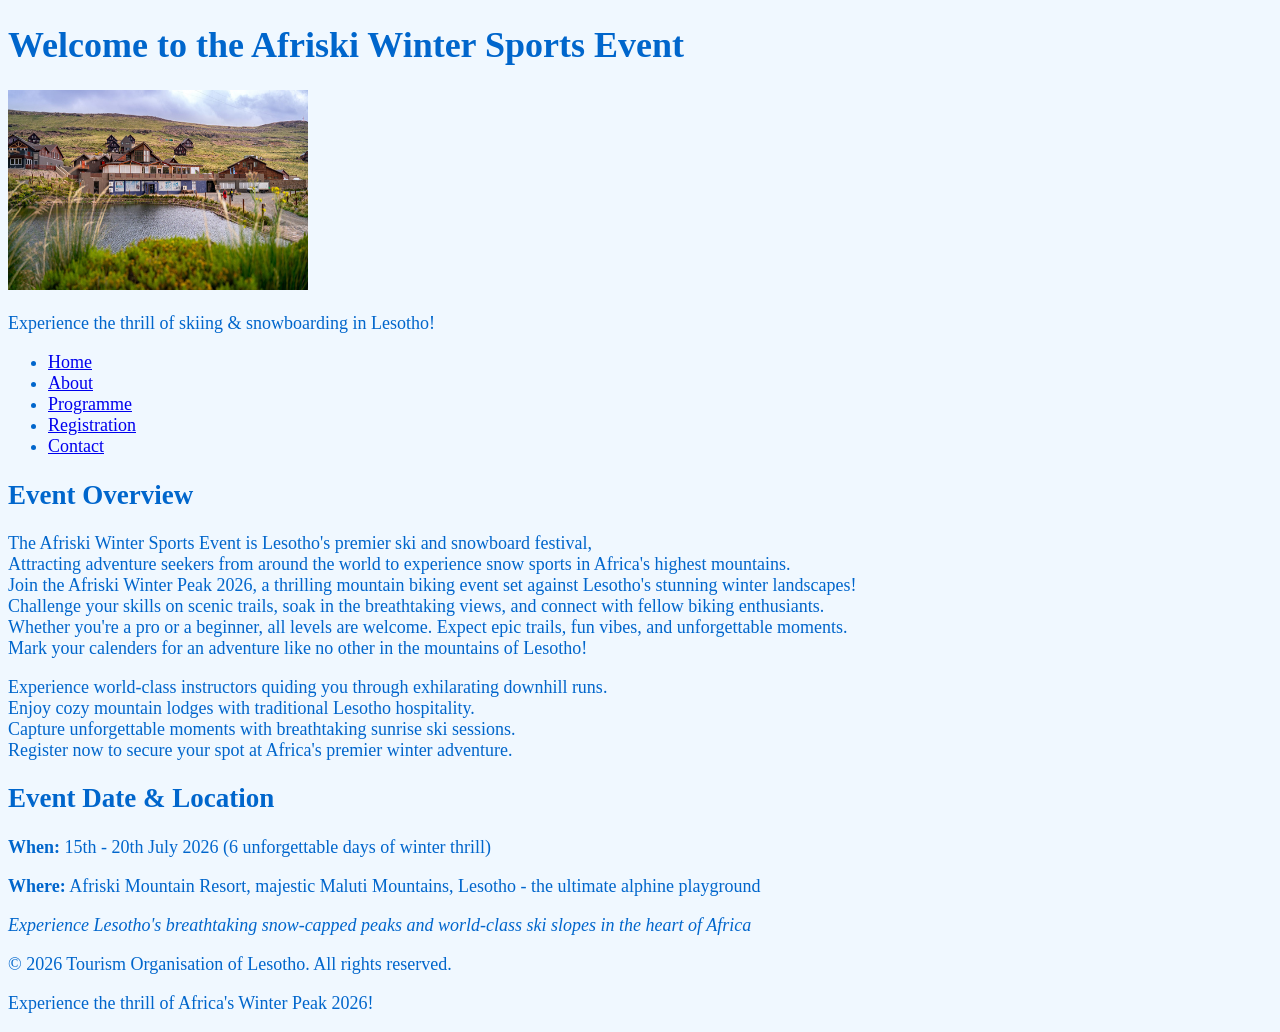
==== index.html @ 8d0df7b2 "Update index.html" ====
<!DOCTYPE html>
<html>
<head>
	<meta charset="utf-8">
	<meta name="viewport" content="width=device-width, initial-scale=1">
	<title>Afriski Winter Sports Event- Tourism Promotion</title>
	
</head>
<body bgcolor="#f0f8ff" text="333333">
	<font face="Verdana" size="4" color="#0066cc">
	<!--Header Section-->
	<header>
	
			<h1>Welcome to the Afriski Winter Sports Event</h1>
			<img src="Afriski.jpg" width="300" height="200" alt="Afriski Mountain Resort">
			<p> Experience the thrill of skiing & snowboarding in Lesotho!</p>
	  
	    <nav>
	    <ul>
	    	<li><a href="index.html">Home</a></li>
	    	<li><a href="about.html">About</a></li>
	    	<li><a href="programme.html">Programme</a></li>
	    	<li><a href="registration.html">Registration</a></li>
	    	<li><a href="contact.html">Contact</a></li>
	   </ul>
	     </nav>
	 </header>
	 <!--Main Section-->
	<main>
		
		<h2>Event Overview</h2>
			
			<p>The Afriski Winter Sports Event is Lesotho's premier ski and snowboard festival, <br>
			  Attracting adventure seekers from around the world to experience snow sports in Africa's highest mountains. <br>
             Join the Afriski Winter Peak 2026, a thrilling mountain biking event set against Lesotho's stunning winter landscapes!<br>
			 Challenge your skills on scenic trails, soak in the breathtaking views, and connect with fellow biking enthusiants. <br>
			 Whether you're a pro or a beginner, all levels are welcome. Expect epic trails, fun vibes, and unforgettable moments. <br>
		     Mark your calenders for an adventure like no other in the mountains of Lesotho!</p>

		<p> Experience world-class instructors quiding you through exhilarating downhill runs.<br>
		       Enjoy cozy mountain lodges with traditional Lesotho hospitality.<br>
		       Capture unforgettable moments with breathtaking sunrise ski sessions.<br>
		       Register now to secure your spot at Africa's premier winter adventure. </p>
			
		
		<h2>Event Date & Location</h2>
			
		<p><strong> When:</strong> 15th - 20th July 2026 (6 unforgettable days of winter thrill)</p>
		<p><strong> Where:</strong> Afriski Mountain Resort, majestic Maluti Mountains, Lesotho - the ultimate alphine playground</p>
		<p><em>Experience Lesotho's breathtaking snow-capped peaks and world-class ski slopes in the heart of Africa</em></p>
 	</main>
 	
 	<!--Footer Section-->
 	<footer>
 		<p>&copy; 2026 Tourism Organisation of Lesotho. All rights reserved.</p>
		<p class= "footer-tagline">Experience the thrill of Africa's Winter Peak 2026!</p>
 	</footer>

	</font>
</body>
</html>
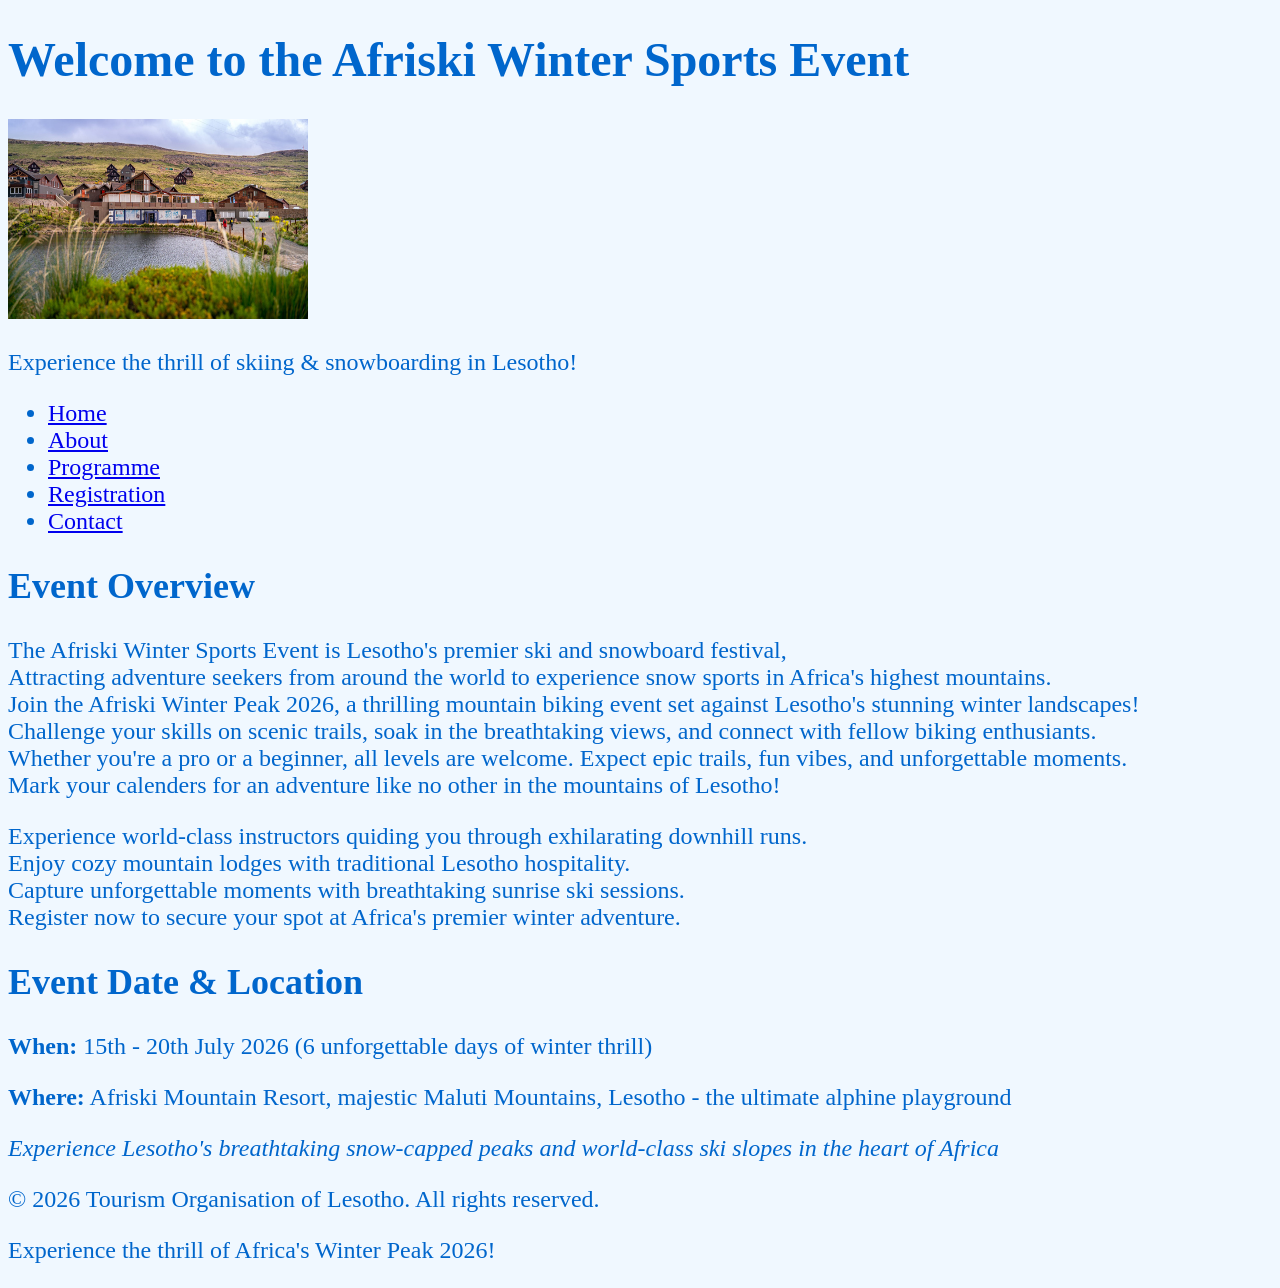
==== commit cbdf9cab: "Update index.html" ====
--- a/index.html
+++ b/index.html
@@ -7,7 +7,7 @@
 	
 </head>
 <body bgcolor="#f0f8ff" text="333333">
-	<font face="Verdana" size="4" color="#0066cc">
+	<font face="Verdana" size="5" color="#0066cc">
 	<!--Header Section-->
 	<header>
 	
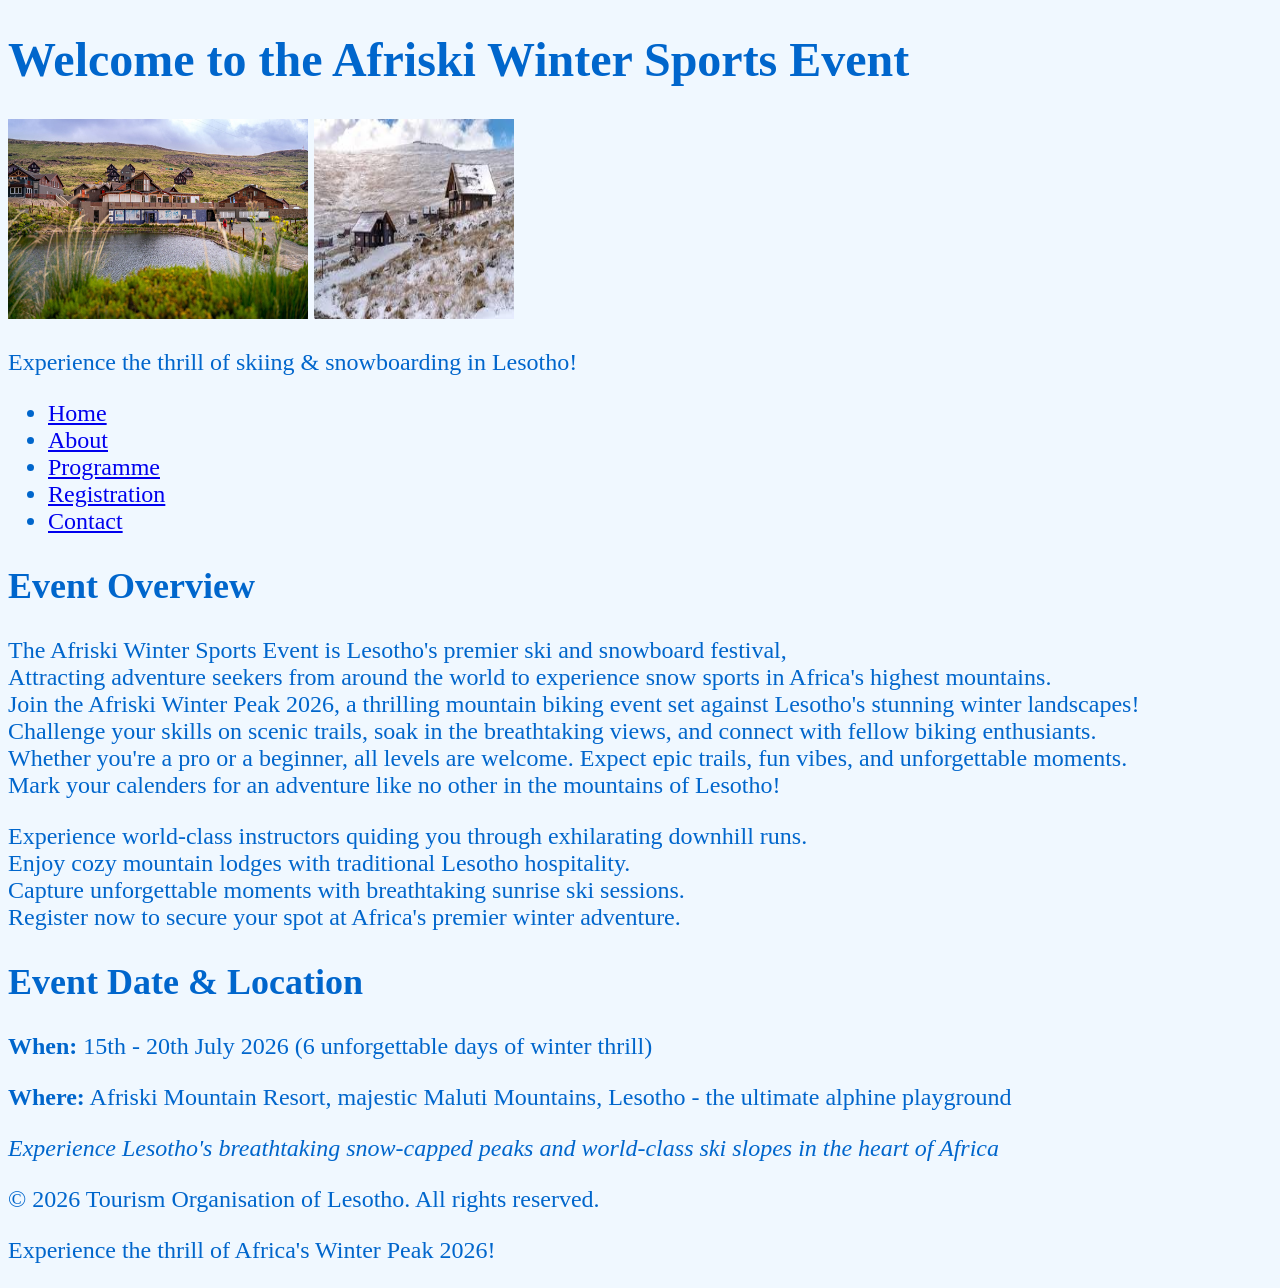
==== commit 19f6137f: "Update index.html" ====
--- a/index.html
+++ b/index.html
@@ -13,6 +13,7 @@
 	
 			<h1>Welcome to the Afriski Winter Sports Event</h1>
 			<img src="Afriski.jpg" width="300" height="200" alt="Afriski Mountain Resort">
+            <img src="beauty.JPG" width="200" height="200" alt="Afriski beauty">
 			<p> Experience the thrill of skiing & snowboarding in Lesotho!</p>
 	  
 	    <nav>
@@ -50,12 +51,17 @@
 		<p><em>Experience Lesotho's breathtaking snow-capped peaks and world-class ski slopes in the heart of Africa</em></p>
  	</main>
  	
- 	<!--Footer Section-->
+ 	
+		
+		<!--Footer Section-->
  	<footer>
  		<p>&copy; 2026 Tourism Organisation of Lesotho. All rights reserved.</p>
+		
 		<p class= "footer-tagline">Experience the thrill of Africa's Winter Peak 2026!</p>
  	</footer>
 
+	
+	
 	</font>
 </body>
 </html>
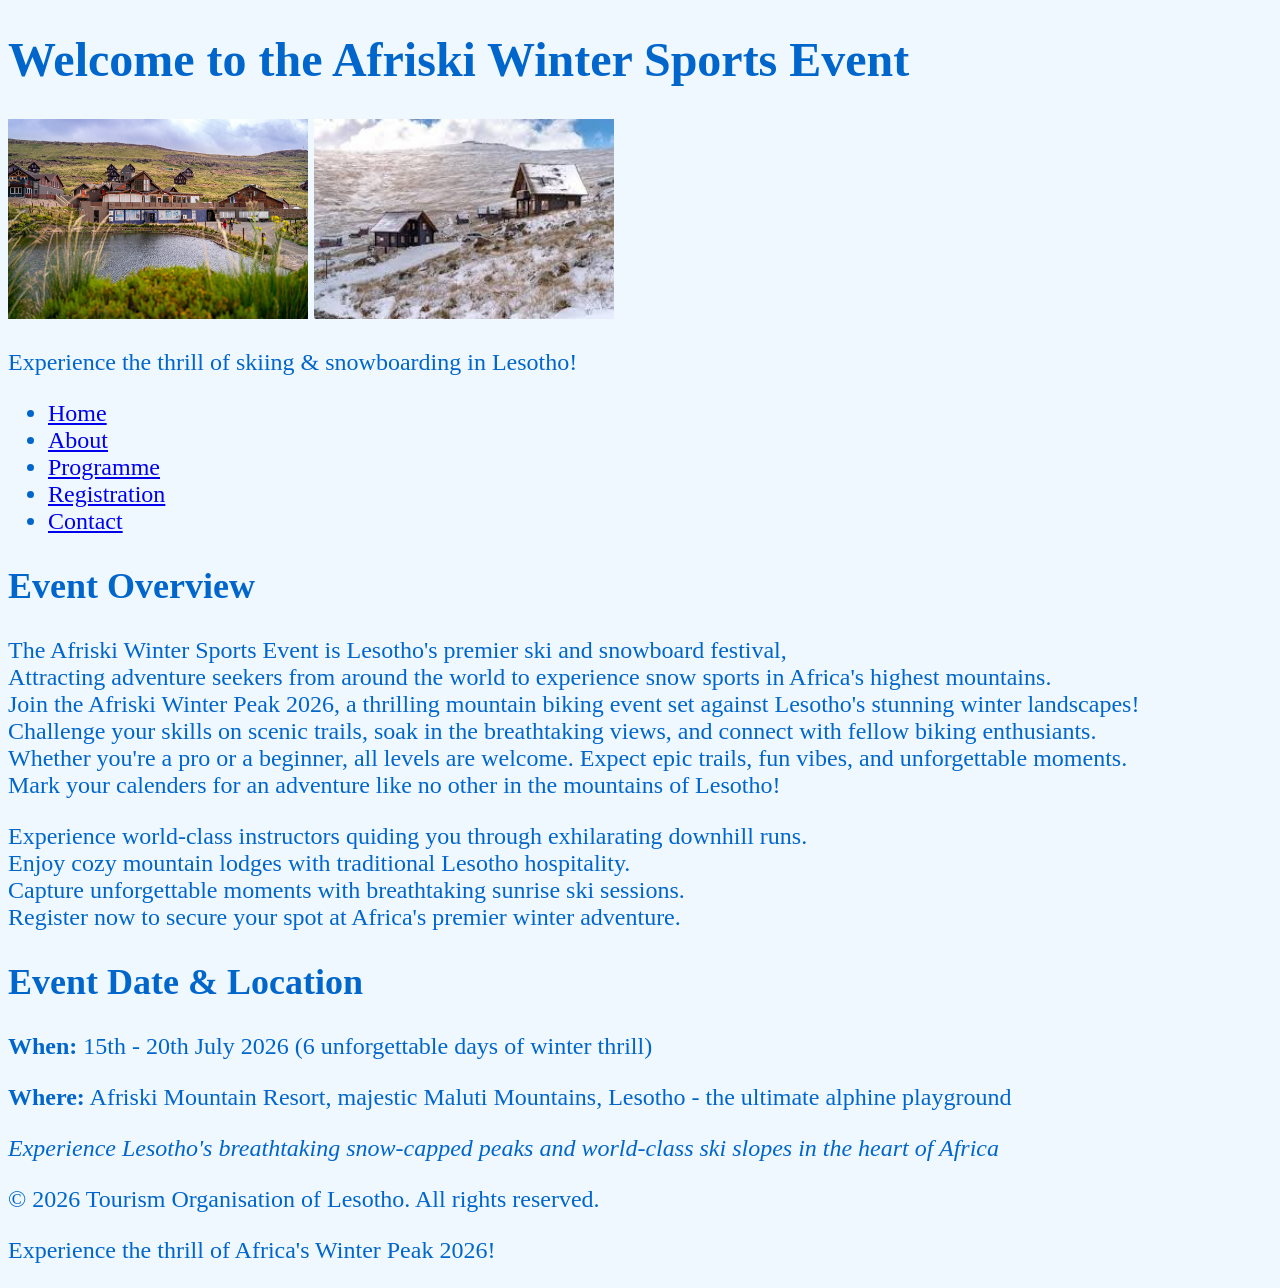
==== commit e35899dc: "Update index.html" ====
--- a/index.html
+++ b/index.html
@@ -13,7 +13,7 @@
 	
 			<h1>Welcome to the Afriski Winter Sports Event</h1>
 			<img src="Afriski.jpg" width="300" height="200" alt="Afriski Mountain Resort">
-            <img src="beauty.JPG" width="200" height="200" alt="Afriski beauty">
+            <img src="beauty.JPG" width="300" height="200" alt="Afriski beauty">
 			<p> Experience the thrill of skiing & snowboarding in Lesotho!</p>
 	  
 	    <nav>
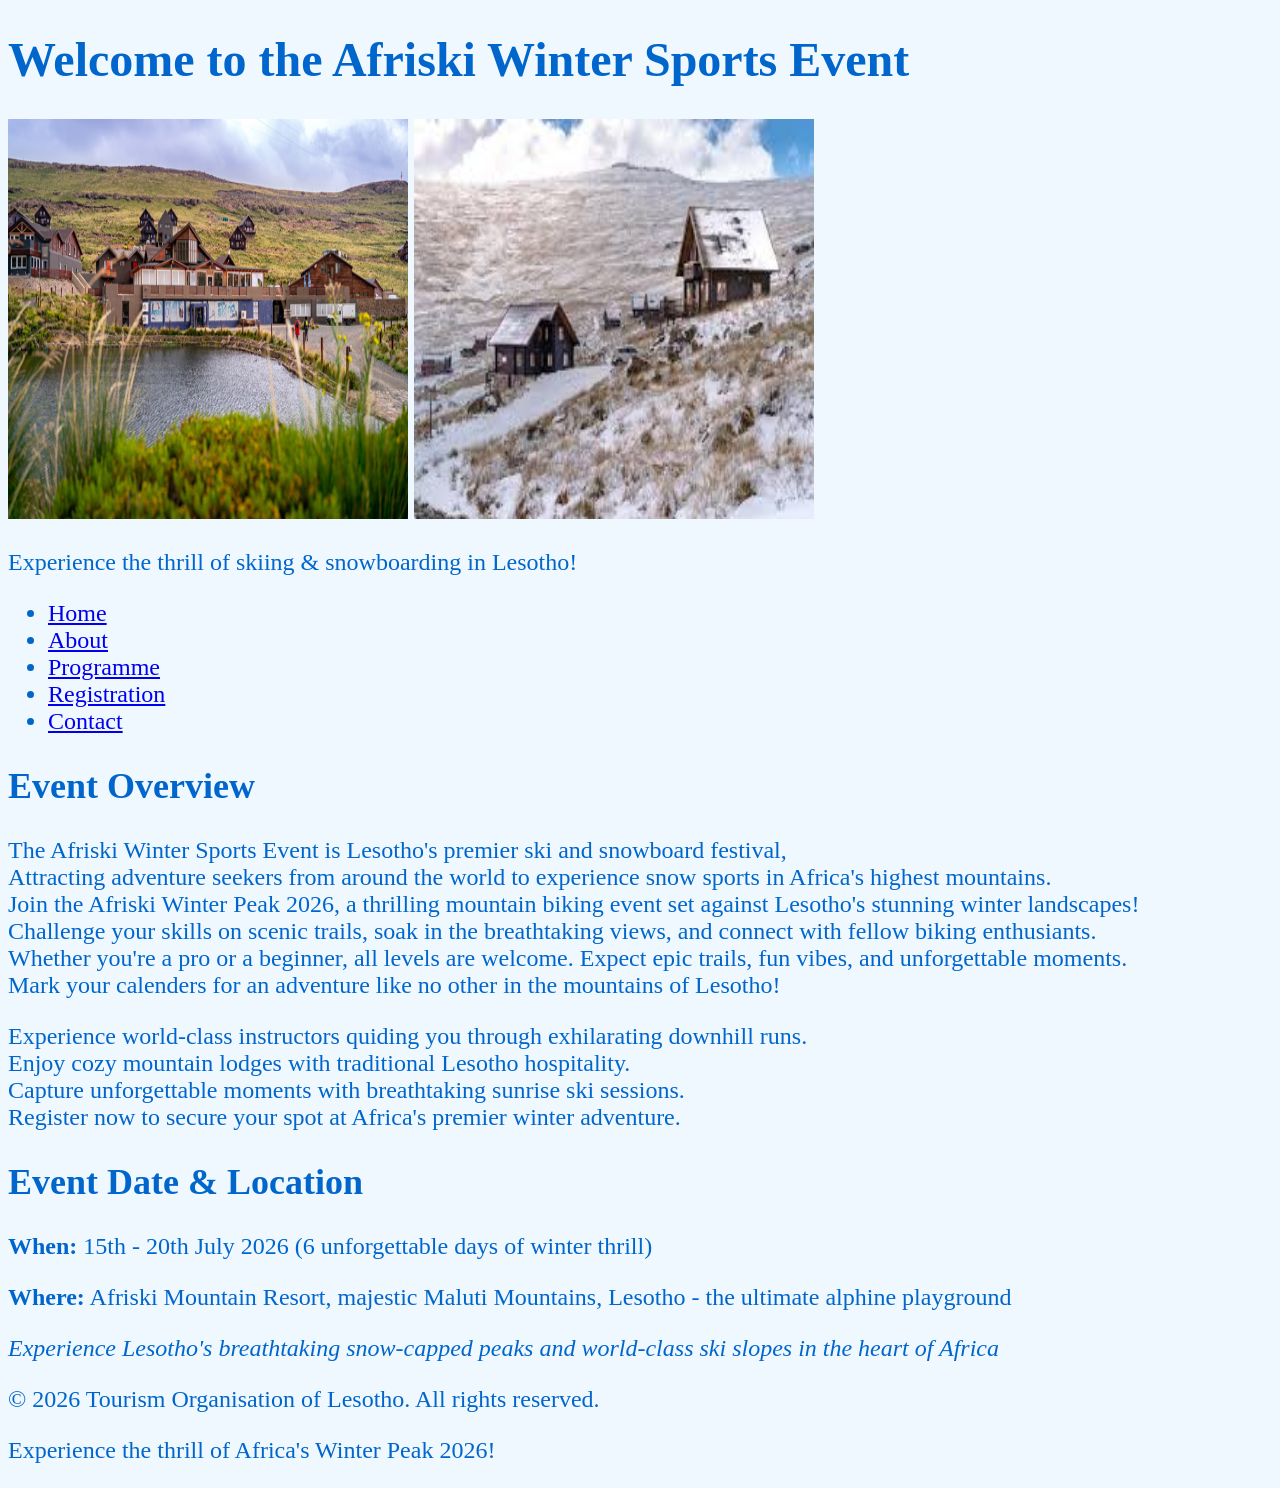
==== commit 6630f154: "Update index.html" ====
--- a/index.html
+++ b/index.html
@@ -12,8 +12,8 @@
 	<header>
 	
 			<h1>Welcome to the Afriski Winter Sports Event</h1>
-			<img src="Afriski.jpg" width="300" height="200" alt="Afriski Mountain Resort">
-            <img src="beauty.JPG" width="300" height="200" alt="Afriski beauty">
+			<img src="Afriski.jpg" width="400" height="400" alt="Afriski Mountain Resort">
+            <img src="beauty.JPG" width="400" height="400" alt="Afriski beauty">
 			<p> Experience the thrill of skiing & snowboarding in Lesotho!</p>
 	  
 	    <nav>
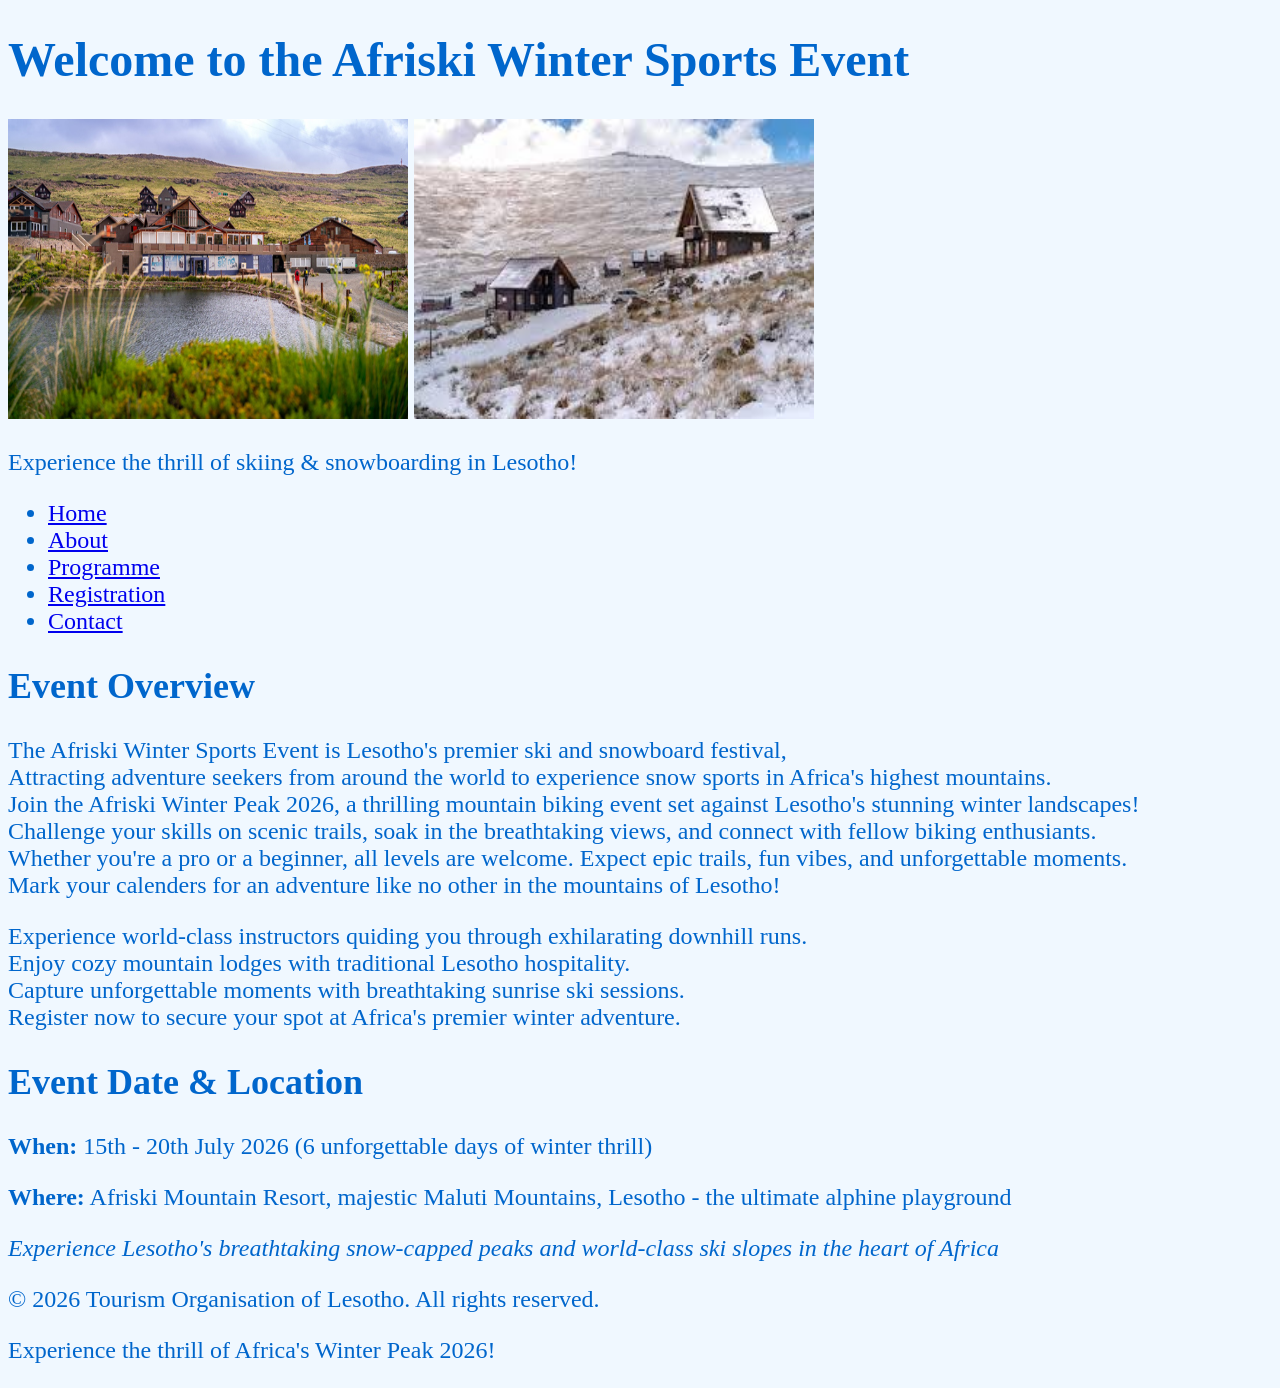
==== commit f057966a: "Update index.html" ====
--- a/index.html
+++ b/index.html
@@ -12,8 +12,8 @@
 	<header>
 	
 			<h1>Welcome to the Afriski Winter Sports Event</h1>
-			<img src="Afriski.jpg" width="400" height="400" alt="Afriski Mountain Resort">
-            <img src="beauty.JPG" width="400" height="400" alt="Afriski beauty">
+			<img src="Afriski.jpg" width="400" height="300" alt="Afriski Mountain Resort">
+            <img src="beauty.JPG" width="400" height="300" alt="Afriski beauty">
 			<p> Experience the thrill of skiing & snowboarding in Lesotho!</p>
 	  
 	    <nav>
